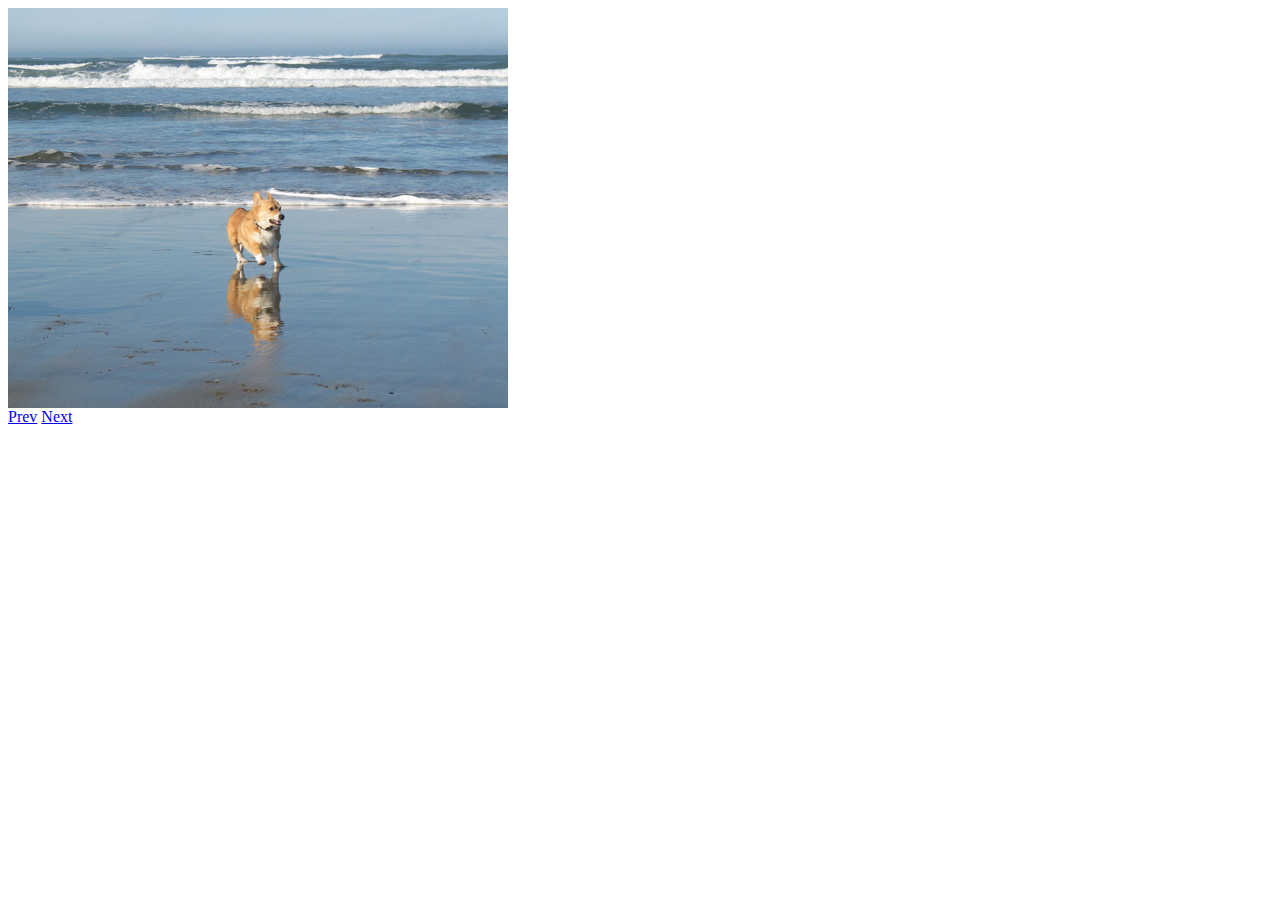
==== corgi/carousel.html @ 9321bd81 "Begin corgi carousel and implement previous/next sliding" ====
<!DOCTYPE html>
<html>
  <head>
    <title>Cat Carousel</title>
    <script src="https://ajax.googleapis.com/ajax/libs/jquery/2.1.3/jquery.min.js"></script>
    <script src="./carousel.js"></script>
    <link href="./carousel.css" rel="stylesheet" type="text/css">
    <link rel="stylesheet" type="text/css" href="http://yui.yahooapis.com/3.17.2/build/cssreset/cssreset-min.css">
  </head>

  <body>

    <div class="carousel">
      <div class="items">
        <img src="1.jpeg">
        <img src="2.jpeg">
        <img src="3.jpeg">
        <img src="4.jpeg">
        <img src="5.jpeg">
      </div>

      <a href="javascript:void(0)" class="slide-right">Prev</a>
      <a href="javascript:void(0)" class="slide-left">Next</a>
    </div>

    <script>
      $(function() {
        $('.carousel').carousel();
      });
    </script>
  </body>
</html>
---- corgi/carousel.css ----
div.carousel {
  height: 400px;
  width: 500px;
}

div.items {
  height: 100%;
  width: 100%;
}

div.items > img:not(.active) {
  display: none;
}
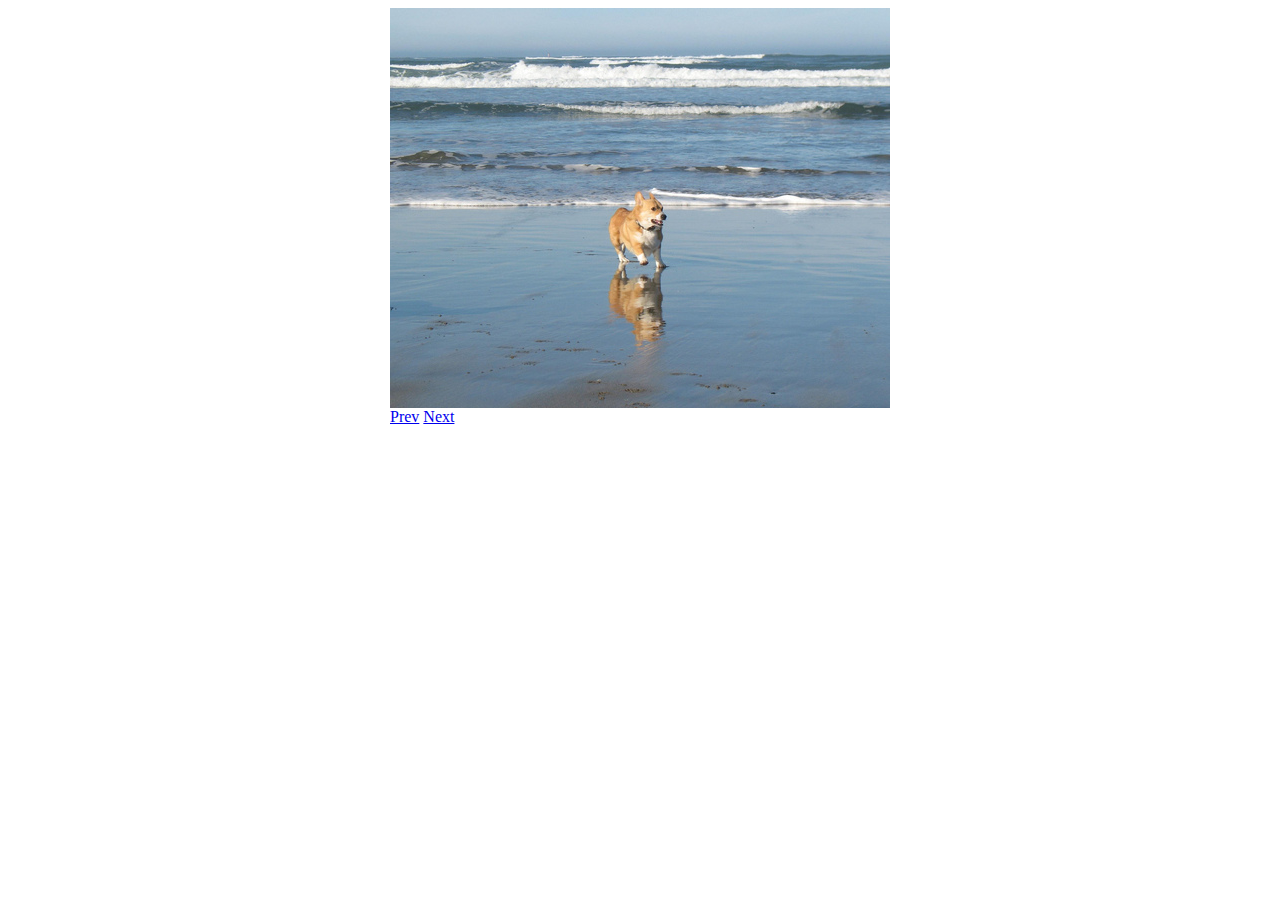
==== commit a1087de8: "Corgi carousel: add images sliding in" ====
--- a/corgi/carousel.html
+++ b/corgi/carousel.html
@@ -1,7 +1,7 @@
 <!DOCTYPE html>
 <html>
   <head>
-    <title>Cat Carousel</title>
+    <title>Corgi Carousel</title>
     <script src="https://ajax.googleapis.com/ajax/libs/jquery/2.1.3/jquery.min.js"></script>
     <script src="./carousel.js"></script>
     <link href="./carousel.css" rel="stylesheet" type="text/css">
--- a/corgi/carousel.css
+++ b/corgi/carousel.css
@@ -1,13 +1,24 @@
 div.carousel {
   height: 400px;
   width: 500px;
+  margin: 0 auto;
 }
 
 div.items {
   height: 100%;
   width: 100%;
+  position: relative;
+  overflow: hidden;
 }
 
-div.items > img:not(.active) {
-  display: none;
+.items > img:not(.active) { display: none; }
+
+.items > img.active {
+  position: absolute;
+  left: 0%;
+  transition: ease left 0.5s;
 }
+
+.items > img.active.left { left: 100%; }
+
+.items > img.active.right { left: -100%; }
